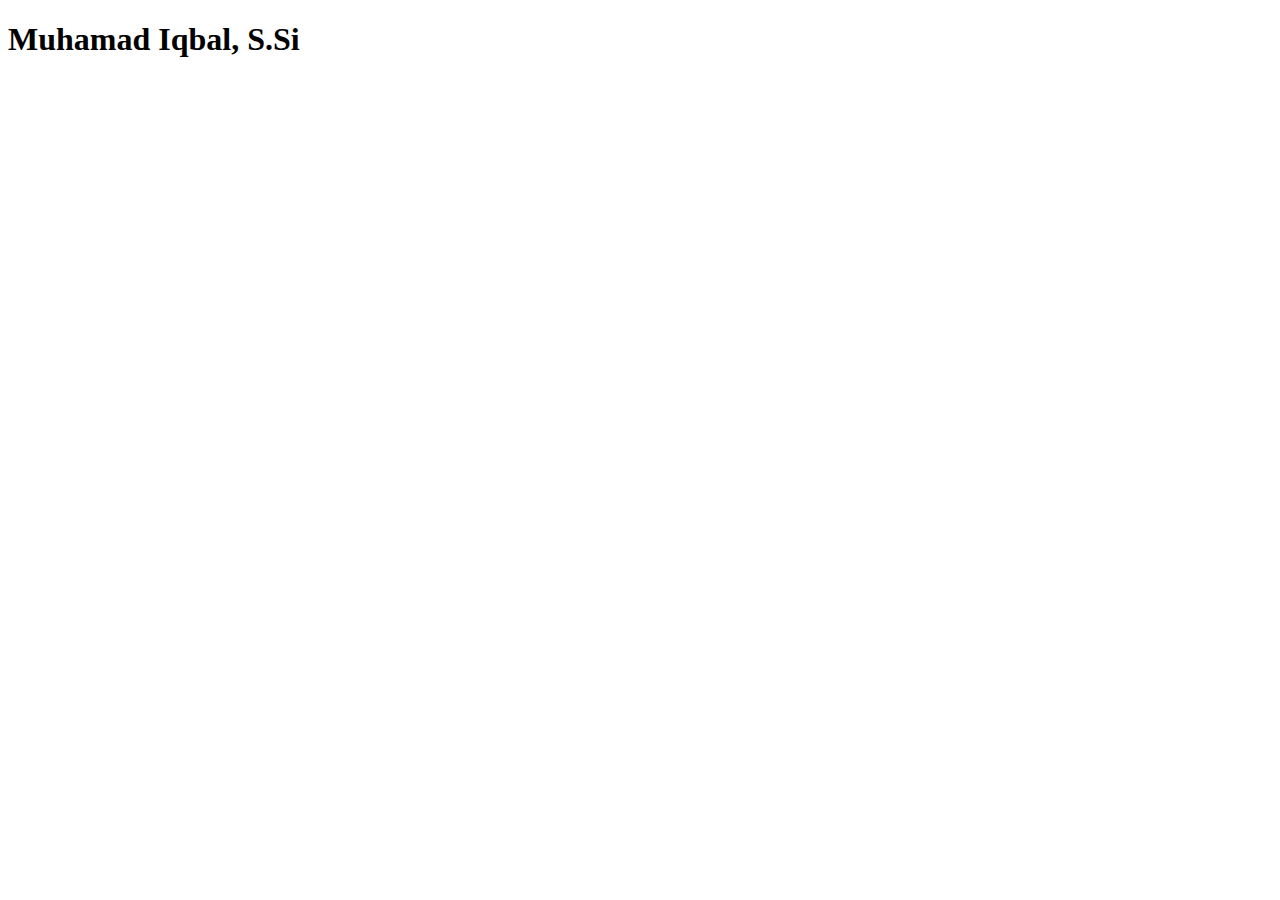
==== biodata.html @ 353efe8d "buat biodata" ====
<!doctype html>
<html lang="en">
  <head>
    <!-- Required meta tags -->
    <meta charset="utf-8">
    <meta name="viewport" content="width=device-width, initial-scale=1">

    <!-- Bootstrap CSS -->
    <link href="https://cdn.jsdelivr.net/npm/bootstrap@5.1.3/dist/css/bootstrap.min.css" rel="stylesheet" integrity="sha384-1BmE4kWBq78iYhFldvKuhfTAU6auU8tT94WrHftjDbrCEXSU1oBoqyl2QvZ6jIW3" crossorigin="anonymous">

    <title>Biodata</title>
  </head>
  <body>
    <h1>Muhamad Iqbal, S.Si</h1>

   

    <!-- Option 1: Bootstrap Bundle with Popper -->
    <script src="https://cdn.jsdelivr.net/npm/bootstrap@5.1.3/dist/js/bootstrap.bundle.min.js" integrity="sha384-ka7Sk0Gln4gmtz2MlQnikT1wXgYsOg+OMhuP+IlRH9sENBO0LRn5q+8nbTov4+1p" crossorigin="anonymous"></script>

   
  </body>
</html>
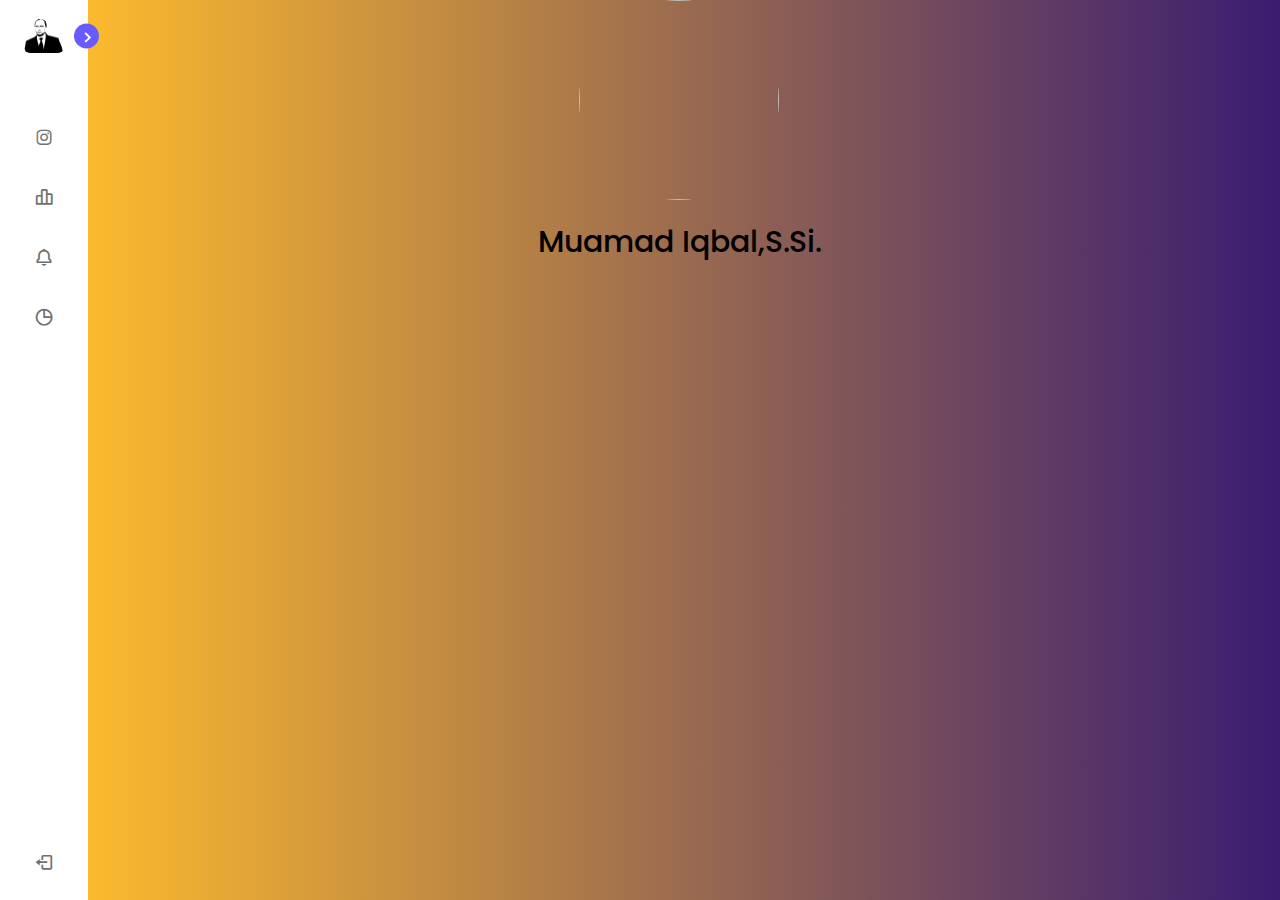
==== commit 279531bc: "subuh dong" ====
--- a/biodata.html
+++ b/biodata.html
@@ -1,23 +1,124 @@
-<!doctype html>
-<html lang="en">
-  <head>
-    <!-- Required meta tags -->
-    <meta charset="utf-8">
-    <meta name="viewport" content="width=device-width, initial-scale=1">
-
-    <!-- Bootstrap CSS -->
-    <link href="https://cdn.jsdelivr.net/npm/bootstrap@5.1.3/dist/css/bootstrap.min.css" rel="stylesheet" integrity="sha384-1BmE4kWBq78iYhFldvKuhfTAU6auU8tT94WrHftjDbrCEXSU1oBoqyl2QvZ6jIW3" crossorigin="anonymous">
-
-    <title>Biodata</title>
-  </head>
-  <body>
-    <h1>Muhamad Iqbal, S.Si</h1>
-
-   
-
-    <!-- Option 1: Bootstrap Bundle with Popper -->
-    <script src="https://cdn.jsdelivr.net/npm/bootstrap@5.1.3/dist/js/bootstrap.bundle.min.js" integrity="sha384-ka7Sk0Gln4gmtz2MlQnikT1wXgYsOg+OMhuP+IlRH9sENBO0LRn5q+8nbTov4+1p" crossorigin="anonymous"></script>
-
-   
-  </body>
-</html>
+<!DOCTYPE html>
+  <!-- Coding by CodingLab | www.codinglabweb.com -->
+<html lang="en">
+<head>
+    <meta charset="UTF-8">
+    <meta http-equiv="X-UA-Compatible" content="IE=edge">
+    <meta name="viewport" content="width=device-width, initial-scale=1.0">
+    
+    <!----======== CSS ======== -->
+    <link rel="stylesheet" href="biodata.css">
+    
+    <!----===== Boxicons CSS ===== -->
+    <link href='https://unpkg.com/boxicons@2.1.1/css/boxicons.min.css' rel='stylesheet'>
+    
+    <!--<title>Dashboard Sidebar Menu</title>--> 
+</head>
+<body>
+    <nav class="sidebar close">
+        <header>
+            <div class="image-text">
+                <span class="image">
+                    <img src="./biodata/putin.png" alt="">
+                </span>
+
+                <div class="text logo-text">
+                    <span class="name">Biodata</span>
+                    <span class="profession">Muhamad Iqbal</span>
+                </div>
+            </div>
+
+            <i class='bx bx-chevron-right toggle'></i>
+        </header>
+
+        <div class="menu-bar">
+            <div class="menu">
+
+
+                <ul class="menu-links">
+                    <li class="nav-link">
+                        <a href="#">
+                            <i class='bx bxl-instagram icon'></i>
+                            <span class="text nav-text">Deskripsi</span>
+                        </a>
+                    </li>
+
+                    <li class="nav-link">
+                        <a href="#">
+                            <i class='bx bx-bar-chart-alt-2 icon' ></i>
+                            <span class="text nav-text">Pendidikan</span>
+                        </a>
+                    </li>
+
+                    <li class="nav-link">
+                        <a href="#">
+                            <i class='bx bx-bell icon'></i>
+                            <span class="text nav-text">Social Media</span>
+                        </a>
+                    </li>
+
+                    <li class="nav-link">
+                        <a href="#">
+                            <i class='bx bx-pie-chart-alt icon' ></i>
+                            <span class="text nav-text">Dokumentasi</span>
+                        </a>
+                    </li>
+
+
+                </ul>
+            </div>
+
+            <div class="bottom-content">
+                <li class="">
+                    <a href="/imbaal.github.io/index.html">
+                        <i class='bx bx-log-out icon' ></i>
+                        <span class="text nav-text" >Keluar</span>
+                    </a>
+                </li>
+
+                
+                
+            </div>
+        </div>
+
+    </nav>
+
+    <section class="home">
+      <div style="text-align: center;" class="background">
+      <img src="/imbaal.github.io/biodata/putin.png" class="gambar" alt="">
+      </div>
+        <div class="text">Muamad Iqbal,S.Si.</div>
+        <div class="kotak"></div>
+    </section>
+
+    <script>
+        const body = document.querySelector('body'),
+      sidebar = body.querySelector('nav'),
+      toggle = body.querySelector(".toggle"),
+      searchBtn = body.querySelector(".search-box"),
+      modeSwitch = body.querySelector(".toggle-switch"),
+      modeText = body.querySelector(".mode-text");
+
+
+toggle.addEventListener("click" , () =>{
+    sidebar.classList.toggle("close");
+})
+
+searchBtn.addEventListener("click" , () =>{
+    sidebar.classList.remove("close");
+})
+
+modeSwitch.addEventListener("click" , () =>{
+    body.classList.toggle("dark");
+    
+    if(body.classList.contains("dark")){
+        modeText.innerText = "Light mode";
+    }else{
+        modeText.innerText = "Dark mode";
+        
+    }
+});
+    </script>
+
+</body>
+</html>
--- a/biodata.css
+++ b/biodata.css
@@ -0,0 +1,332 @@
+/* Google Font Import - Poppins */
+@import url('https://fonts.googleapis.com/css2?family=Poppins:wght@300;400;500;600;700&display=swap');
+*{
+    margin: 0;
+    padding: 0;
+    box-sizing: border-box;
+    font-family: 'Poppins', sans-serif;
+}
+
+:root{
+    /* ===== Colors ===== */
+    --body-color: #E4E9F7;
+    --sidebar-color: #FFF;
+    --primary-color: #695CFE;
+    --primary-color-light: #F6F5FF;
+    --toggle-color: #DDD;
+    --text-color: #707070;
+
+    /* ====== Transition ====== */
+    --tran-03: all 0.2s ease;
+    --tran-03: all 0.3s ease;
+    --tran-04: all 0.3s ease;
+    --tran-05: all 0.3s ease;
+}
+
+body{
+    min-height: 100vh;
+    background-color: var(--body-color);
+    transition: var(--tran-05);
+}
+
+::selection{
+    background-color: var(--primary-color);
+    color: #fff;
+}
+
+body.dark{
+    --body-color: #18191a;
+    --sidebar-color: #242526;
+    --primary-color: #3a3b3c;
+    --primary-color-light: #3a3b3c;
+    --toggle-color: #fff;
+    --text-color: #ccc;
+}
+
+/* ===== Sidebar ===== */
+ .sidebar{
+    position: fixed;
+    top: 0;
+    left: 0;
+    height: 100%;
+    width: 250px;
+    padding: 10px 14px;
+    background: var(--sidebar-color);
+    transition: var(--tran-05);
+    z-index: 100;  
+}
+.sidebar.close{
+    width: 88px;
+}
+
+/* ===== Reusable code - Here ===== */
+.sidebar li{
+    height: 50px;
+    list-style: none;
+    display: flex;
+    align-items: center;
+    margin-top: 10px;
+}
+
+.sidebar header .image,
+.sidebar .icon{
+    min-width: 60px;
+    border-radius: 6px;
+}
+
+.sidebar .icon{
+    min-width: 60px;
+    border-radius: 6px;
+    height: 100%;
+    display: flex;
+    align-items: center;
+    justify-content: center;
+    font-size: 20px;
+}
+
+.sidebar .text,
+.sidebar .icon{
+    color: var(--text-color);
+    transition: var(--tran-03);
+}
+
+.sidebar .text{
+    font-size: 17px;
+    font-weight: 500;
+    white-space: nowrap;
+    opacity: 1;
+}
+.sidebar.close .text{
+    opacity: 0;
+}
+/* =========================== */
+
+.sidebar header{
+    position: relative;
+}
+
+.sidebar header .image-text{
+    display: flex;
+    align-items: center;
+}
+.sidebar header .logo-text{
+    display: flex;
+    flex-direction: column;
+}
+header .image-text .name {
+    margin-top: 2px;
+    font-size: 18px;
+    font-weight: 600;
+}
+
+header .image-text .profession{
+    font-size: 16px;
+    margin-top: -2px;
+    display: block;
+}
+
+.sidebar header .image{
+    display: flex;
+    align-items: center;
+    justify-content: center;
+}
+
+.sidebar header .image img{
+    width: 40px;
+    border-radius: 6px;
+}
+
+.sidebar header .toggle{
+    position: absolute;
+    top: 50%;
+    right: -25px;
+    transform: translateY(-50%) rotate(180deg);
+    height: 25px;
+    width: 25px;
+    background-color: var(--primary-color);
+    color: var(--sidebar-color);
+    border-radius: 50%;
+    display: flex;
+    align-items: center;
+    justify-content: center;
+    font-size: 22px;
+    cursor: pointer;
+    transition: var(--tran-05);
+}
+
+body.dark .sidebar header .toggle{
+    color: var(--text-color);
+}
+
+.sidebar.close .toggle{
+    transform: translateY(-50%) rotate(0deg);
+}
+
+.sidebar .menu{
+    margin-top: 40px;
+}
+
+.sidebar li.search-box{
+    border-radius: 6px;
+    background-color: var(--primary-color-light);
+    cursor: pointer;
+    transition: var(--tran-05);
+}
+
+.sidebar li.search-box input{
+    height: 100%;
+    width: 100%;
+    outline: none;
+    border: none;
+    background-color: var(--primary-color-light);
+    color: var(--text-color);
+    border-radius: 6px;
+    font-size: 17px;
+    font-weight: 500;
+    transition: var(--tran-05);
+}
+.sidebar li a{
+    list-style: none;
+    height: 100%;
+    background-color: transparent;
+    display: flex;
+    align-items: center;
+    height: 100%;
+    width: 100%;
+    border-radius: 6px;
+    text-decoration: none;
+    transition: var(--tran-03);
+}
+
+.sidebar li a:hover{
+    background-color: var(--primary-color);
+}
+.sidebar li a:hover .icon,
+.sidebar li a:hover .text{
+    color: var(--sidebar-color);
+}
+body.dark .sidebar li a:hover .icon,
+body.dark .sidebar li a:hover .text{
+    color: var(--text-color);
+}
+
+.sidebar .menu-bar{
+    height: calc(100% - 55px);
+    display: flex;
+    flex-direction: column;
+    justify-content: space-between;
+    overflow-y: scroll;
+}
+.menu-bar::-webkit-scrollbar{
+    display: none;
+}
+.sidebar .menu-bar .mode{
+    border-radius: 6px;
+    background-color: var(--primary-color-light);
+    position: relative;
+    transition: var(--tran-05);
+}
+
+.menu-bar .mode .sun-moon{
+    height: 50px;
+    width: 60px;
+}
+
+.mode .sun-moon i{
+    position: absolute;
+}
+.mode .sun-moon i.sun{
+    opacity: 0;
+}
+body.dark .mode .sun-moon i.sun{
+    opacity: 1;
+}
+body.dark .mode .sun-moon i.moon{
+    opacity: 0;
+}
+
+.menu-bar .bottom-content .toggle-switch{
+    position: absolute;
+    right: 0;
+    height: 100%;
+    min-width: 60px;
+    display: flex;
+    align-items: center;
+    justify-content: center;
+    border-radius: 6px;
+    cursor: pointer;
+}
+.toggle-switch .switch{
+    position: relative;
+    height: 22px;
+    width: 40px;
+    border-radius: 25px;
+    background-color: var(--toggle-color);
+    transition: var(--tran-05);
+}
+
+.switch::before{
+    content: '';
+    position: absolute;
+    height: 15px;
+    width: 15px;
+    border-radius: 50%;
+    top: 50%;
+    left: 5px;
+    transform: translateY(-50%);
+    background-color: var(--sidebar-color);
+    transition: var(--tran-04);
+}
+
+body.dark .switch::before{
+    left: 20px;
+}
+
+.home{
+    position: absolute;
+    top: 0;
+    top: 0;
+    left: 250px;
+    height: 100vh;
+    width: calc(100% - 250px);
+    background: linear-gradient(90deg, #FDBB2D 0%, #3A1C71 100%);
+    transition: var(--tran-05);
+}
+.home .text{
+    font-size: 30px;
+    font-weight: 500;
+    color: black;
+    text-align: center;
+    padding: 12px 60px;
+}
+
+.sidebar.close ~ .home{
+    left: 78px;
+    height: 100vh;
+    width: calc(100% - 78px);
+}
+body.dark .home .text{
+    color: var(--text-color);
+}
+
+.gambar{
+border-radius: 50%;
+width: 200px;
+height: 200px;
+
+}
+
+.background{
+	background: linear-gradient(90deg, #FDBB2D 0%, #3A1C71 100%);
+}
+
+
+.kotak{
+    position: absolute;
+width: 318px;
+height: 163px;
+left: 797px;
+top: 431px;
+
+filter: drop-shadow(0px 4px 4px rgba(0, 0, 0, 0.25));
+}